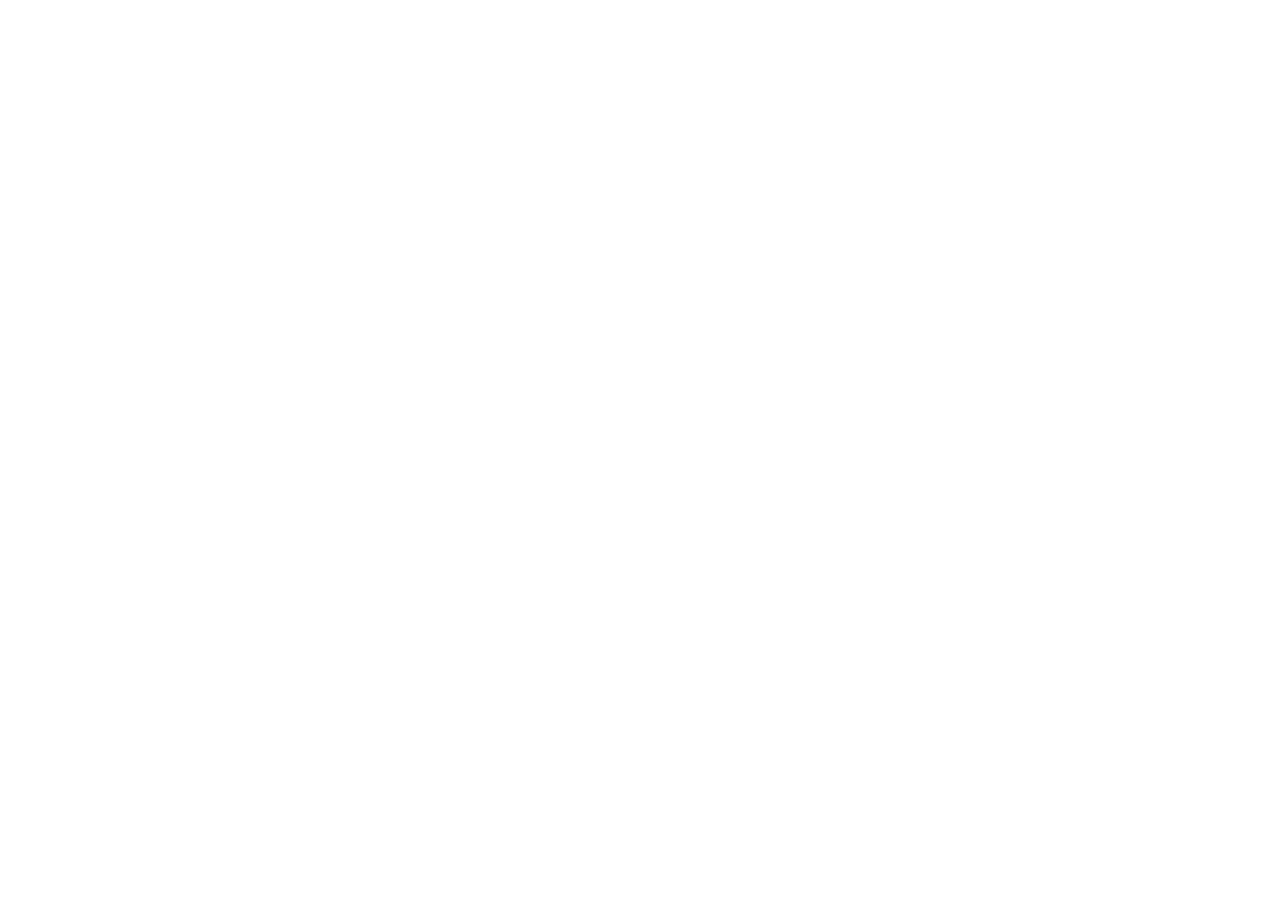
==== index.html @ 299f0b6e "updated html with style sheet & title" ====
<!DOCTYPE html>
<html lang="en">
<head>
    <meta charset="UTF-8">
    <meta http-equiv="X-UA-Compatible" content="IE=edge">
    <meta name="viewport" content="width=device-width, initial-scale=1.0">
    <!-- added style sheet -->
    <link rel="stylesheet" type="text/css" href="assets/style.css">
    <!-- added title -->
    <title>Code Quiz</title>
</head>
<body>
    
</body>
</html>
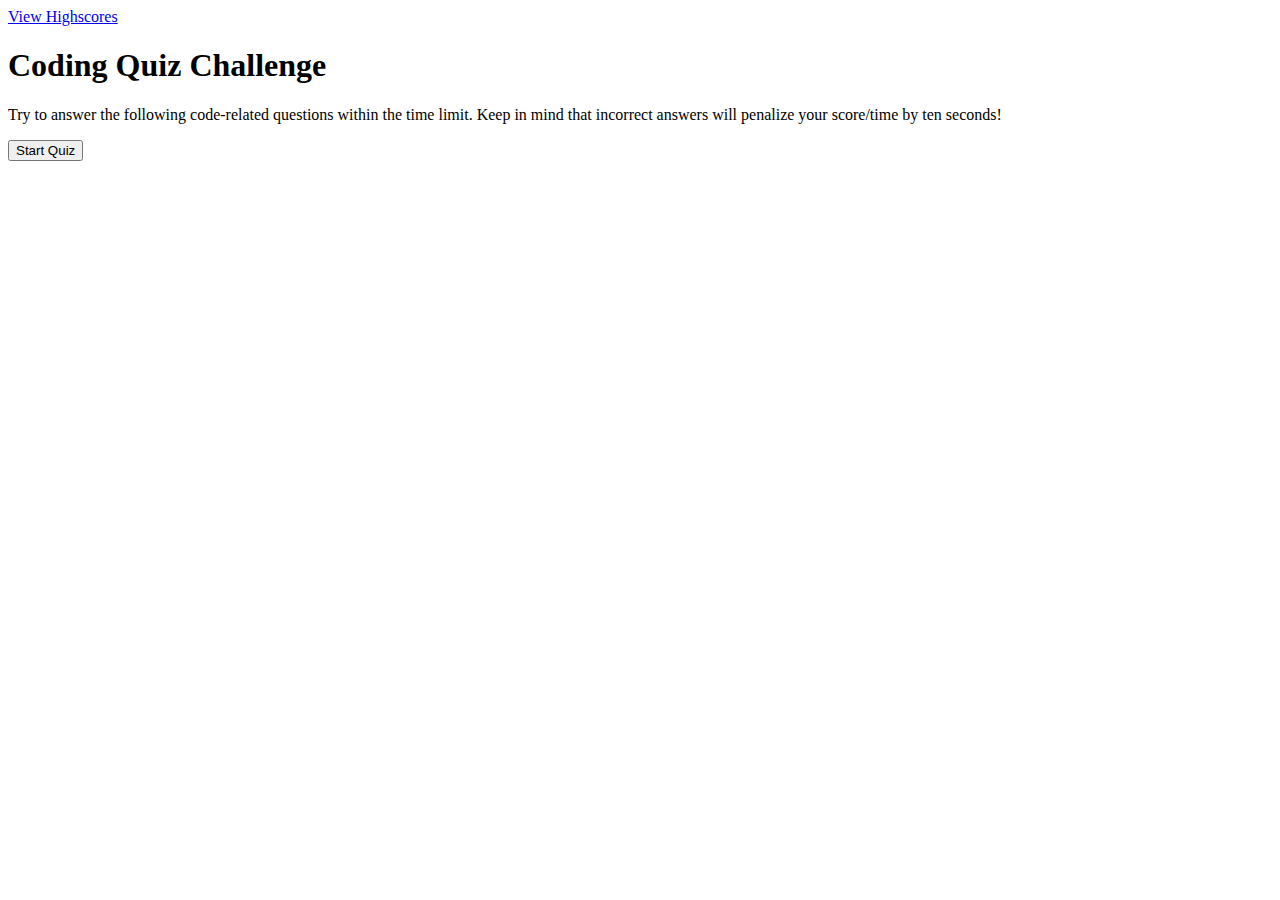
==== commit d71187b6: "added viewHighscores.html, added html sections wrapper, timer, questions & startQuiz button" ====
--- a/index.html
+++ b/index.html
@@ -5,11 +5,24 @@
     <meta http-equiv="X-UA-Compatible" content="IE=edge">
     <meta name="viewport" content="width=device-width, initial-scale=1.0">
     <!-- added style sheet -->
-    <link rel="stylesheet" type="text/css" href="assets/style.css">
+    <link rel="stylesheet" type="text/css" href="assets/css/style.css">
     <!-- added title -->
     <title>Code Quiz</title>
 </head>
 <body>
-    
+    <a href="viewHighscores.html">View Highscores</a>
+    <section id="wrapper">
+        <section id="Timer"></section>
+        <section id="questionsSection">
+            <h1>Coding Quiz Challenge</h1>
+            <p>Try to answer the following code-related questions within the time
+                limit. Keep in mind that incorrect answers will penalize your
+                score/time by ten seconds!
+            </p>
+            <ul id="choicesUl"></ul>
+            <button id="startQuiz">Start Quiz</button>
+        </section>
+    </section>
+    <script src="assets/js/script.js"></script>
 </body>
 </html>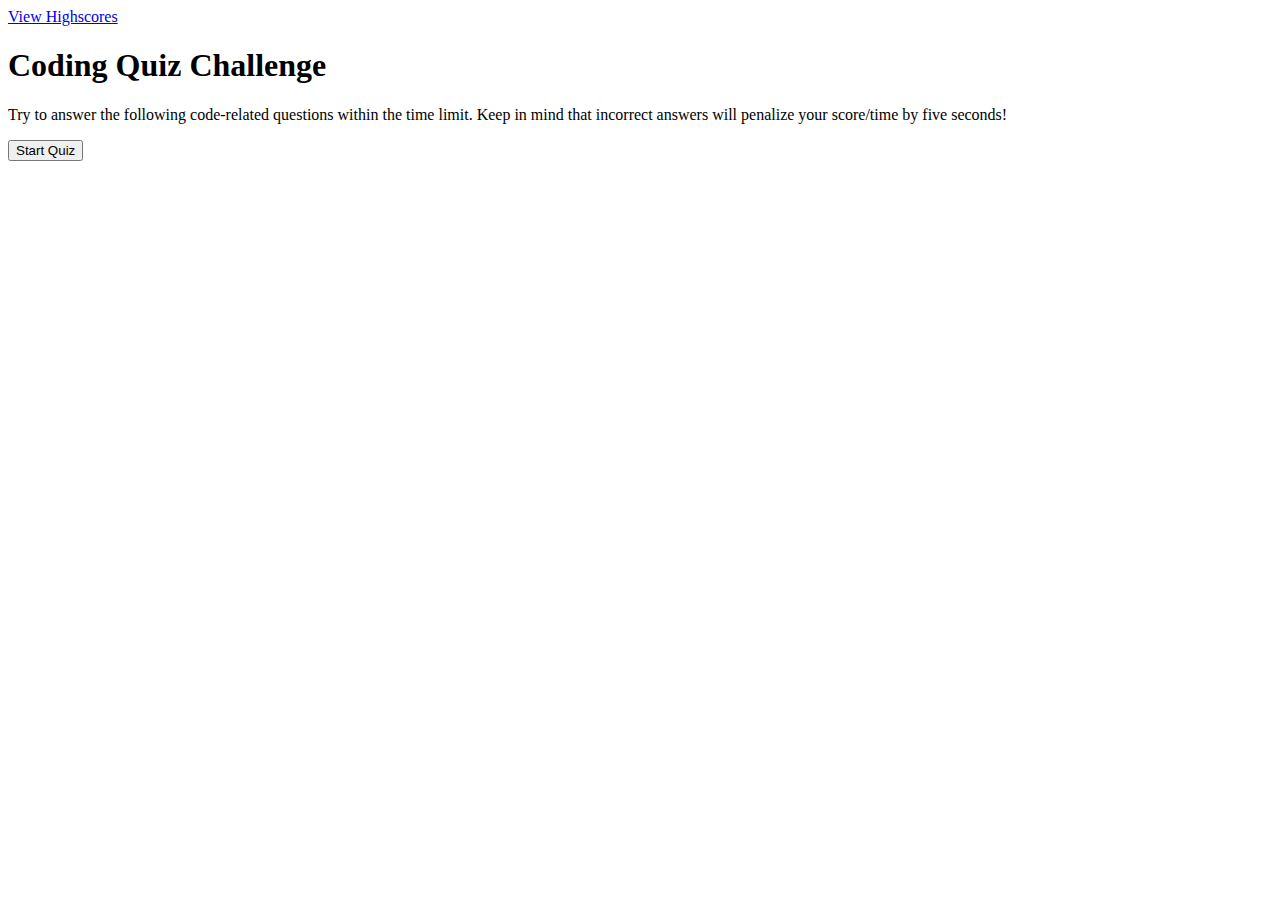
==== commit 755defe8: "updated comments" ====
--- a/index.html
+++ b/index.html
@@ -1,28 +1,34 @@
 <!DOCTYPE html>
 <html lang="en">
-<head>
-    <meta charset="UTF-8">
-    <meta http-equiv="X-UA-Compatible" content="IE=edge">
-    <meta name="viewport" content="width=device-width, initial-scale=1.0">
-    <!-- added style sheet -->
-    <link rel="stylesheet" type="text/css" href="assets/css/style.css">
-    <!-- added title -->
+  <head>
+    <meta charset="UTF-8" />
+    <meta name="viewport" content="width=device-width, initial-scale=1.0" />
+    <link rel="stylesheet" type="text/css" href="style.css" />
+
     <title>Code Quiz</title>
-</head>
+  </head>
+</html>
 <body>
-    <a href="viewHighscores.html">View Highscores</a>
-    <section id="wrapper">
-        <section id="Timer"></section>
-        <section id="questionsSection">
-            <h1>Coding Quiz Challenge</h1>
-            <p>Try to answer the following code-related questions within the time
-                limit. Keep in mind that incorrect answers will penalize your
-                score/time by ten seconds!
-            </p>
-            <ul id="choicesUl"></ul>
-            <button id="startQuiz">Start Quiz</button>
-        </section>
-    </section>
-    <script src="assets/js/script.js"></script>
-</body>
+
+    <a href="highscores.html">View Highscores</a>
+    
+    <div id="wrapper">
+      
+      <div id="currentTime"></div>
+     
+      <div id="questionsDiv">
+        <h1>Coding Quiz Challenge</h1>
+        <p>
+          Try to answer the following code-related questions within the time
+          limit. Keep in mind that incorrect answers will penalize your
+          score/time by five seconds!
+        </p>
+        <ul id="choicesUl"></ul>
+        
+        <button id="startTime">Start Quiz</button>
+      </div>
+    </div>
+
+    <script src="script.js"></script>
+  </body>
 </html>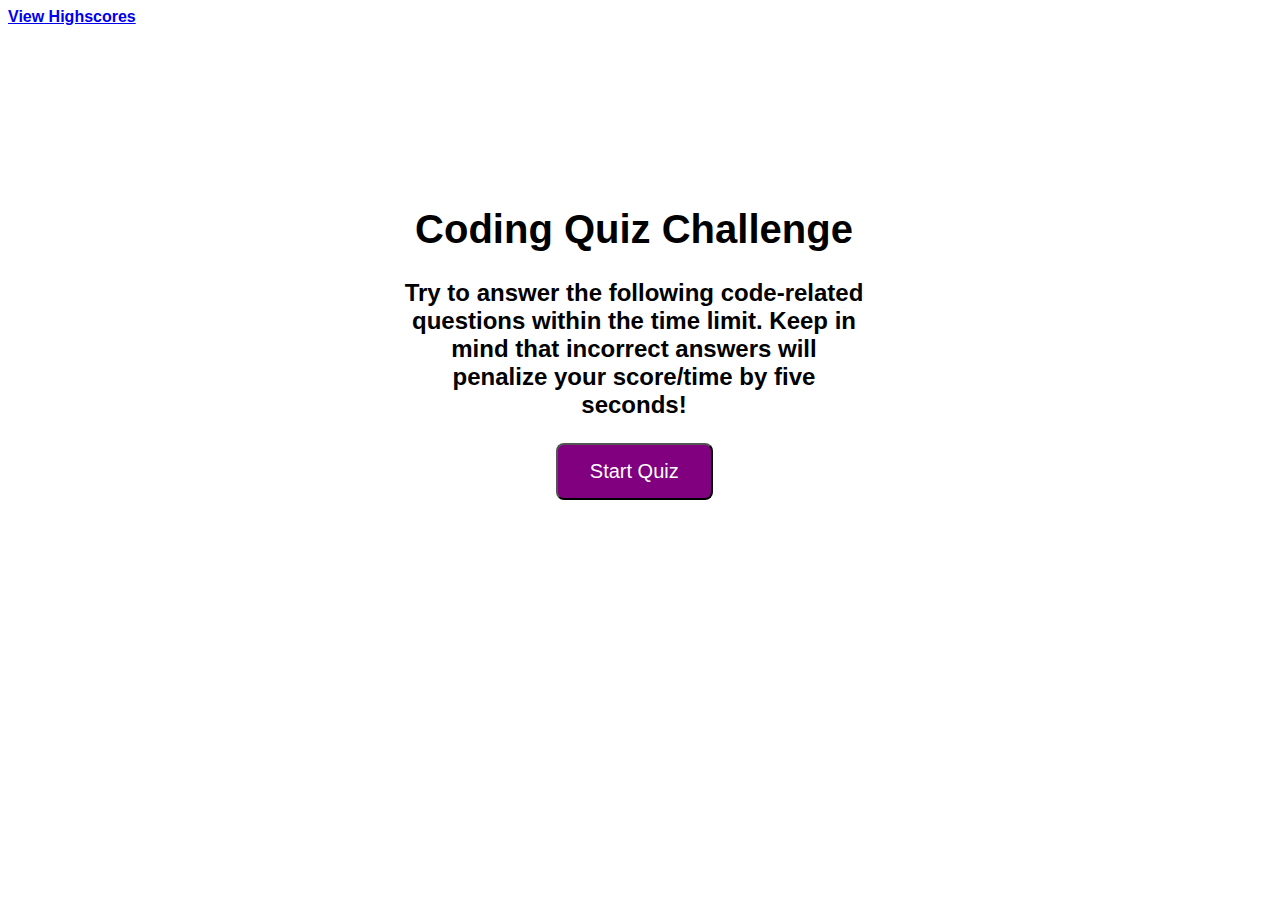
==== commit bdcfe107: "updated comments & input initials logic" ====
--- a/index.html
+++ b/index.html
@@ -3,20 +3,19 @@
   <head>
     <meta charset="UTF-8" />
     <meta name="viewport" content="width=device-width, initial-scale=1.0" />
-    <link rel="stylesheet" type="text/css" href="style.css" />
-
+    <link rel="stylesheet" type="text/css" href="./assets/css/style.css" />
+<!-- challenge title -->
     <title>Code Quiz</title>
   </head>
 </html>
 <body>
-
-    <a href="highscores.html">View Highscores</a>
-    
-    <div id="wrapper">
-      
-      <div id="currentTime"></div>
-     
-      <div id="questionsDiv">
+<!-- highscores link -->
+    <a href="highscores.html" style="font-weight: bold;">View Highscores</a>
+    <!-- timer -->
+    <section id="currentTime"></section>
+    <main id="wrapper">
+     <!--questions section  -->
+      <section id="questionsSection">
         <h1>Coding Quiz Challenge</h1>
         <p>
           Try to answer the following code-related questions within the time
@@ -24,11 +23,14 @@
           score/time by five seconds!
         </p>
         <ul id="choicesUl"></ul>
-        
+        <!-- start button -->
         <button id="startTime">Start Quiz</button>
-      </div>
-    </div>
+    </section>
 
-    <script src="script.js"></script>
+    </main>
+  <!-- scripts  -->
+    <script src="./assets/css/style.css"></script>
+    <script src="./assets/js/highscores.js"></script>
+    <script src="./assets/js/script.js"></script>
   </body>
 </html>--- a/assets/css/style.css
+++ b/assets/css/style.css
@@ -0,0 +1,124 @@
+:root {
+    font-family: sans-serif;   
+}
+h1 {
+    text-align: center;
+    font-size: 40px;
+  }
+  p {
+    text-align: center;
+  }
+  
+  button {
+    border-radius: 8px;
+  }
+
+  textarea {
+    width: 90%;
+    margin: 20px;
+  }
+  
+  label {
+    /* margin-right: 10px; */
+  }
+  input {
+    margin-bottom: 20px;
+    width: 50%;
+    border: 1px solid lightgray;
+    font-size: 20px;
+  }
+  /* list item style */
+  li {
+    background-color: purple;
+    margin-top: 10px;
+    padding: 5px 15px;
+    width: max-content;
+    font-size: 18px;
+    color: white;
+    border-radius: 8px;
+  }
+/* wrapper style */
+  #wrapper {
+    position: absolute;
+    left: 30%;
+    top: 20%;
+    width: 500px;
+    height: 500px;
+    font-weight: bolder;
+    
+  }
+  /* start button */
+  #startTime {
+    background-color: purple;
+    margin-left: 33%;
+    padding: 15px 32px;
+    font-size: 20px;
+    color: white;
+  }
+  /* questions style */
+  #questionsSection {
+    font-size: 24px;
+    font-weight: bold;
+    margin: 20px;
+  }
+  
+  #createSection {
+    margin-top: 20px;
+    border-top: 1px solid lightgray;
+  }
+  /* timer style */
+  #currentTime {
+    font-weight: bolder;
+    text-align: right;
+  }
+  /* go back button */
+  #goBack {
+    background-color: purple;
+    position: relative;
+    padding: 10px;
+    font-size: 18px;
+    color: white;
+    top: 30%;
+    left: 25%;
+    width: auto;
+    text-align: center;
+    text-decoration: none;
+  }
+  /* button hover style */
+  #Submit:hover,
+  li:hover,
+  button:hover,
+  #startTime:hover,
+  #clear:hover,
+  #goBack:hover {
+    cursor: pointer;
+    background-color: plum;
+  }
+/* clear button */
+  #clear {
+    background-color: purple;
+    position: relative;
+    padding: 10px;
+    font-size: 18px;
+    color: white;
+    top: 30%;
+    left: 25%;
+    text-align: center;
+  }
+  /* submit button */
+  #Submit {
+    background-color: purple;
+    margin-left: 35%;
+    padding: 15px 32px;
+    font-size: 20px;
+    color: white;
+  }
+  
+  @media screen and (max-width: 786px) {
+    body {
+      max-width: 786px;
+    }
+    #wrapper {
+      position: absolute;
+      left: 20%;
+    }}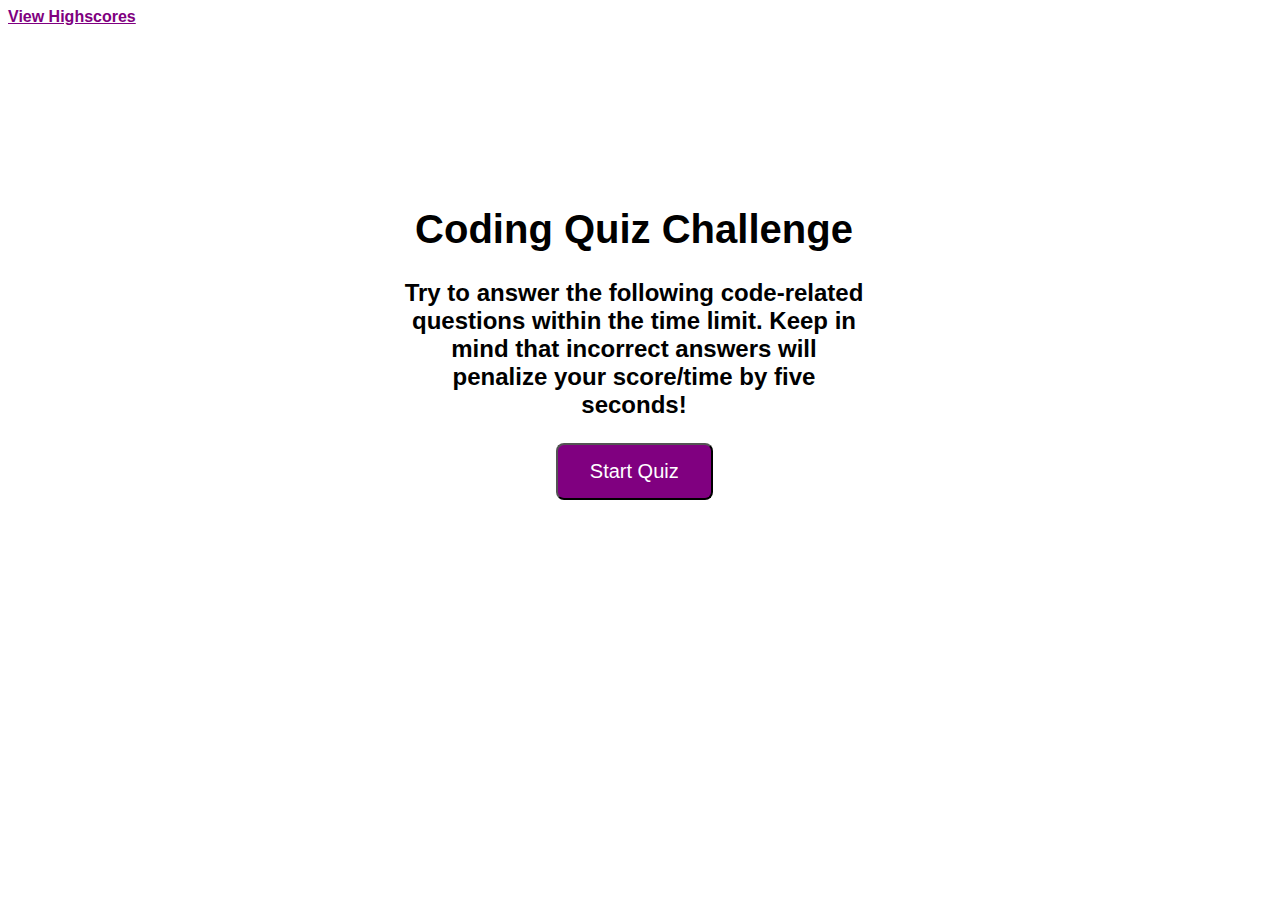
==== commit 51089e8d: "added README" ====
--- a/index.html
+++ b/index.html
@@ -10,7 +10,7 @@
 </html>
 <body>
 <!-- highscores link -->
-    <a href="highscores.html" style="font-weight: bold;">View Highscores</a>
+    <a href="highscores.html" style="color: purple; font-weight: bold;">View Highscores</a>
     <!-- timer -->
     <section id="currentTime"></section>
     <main id="wrapper">
